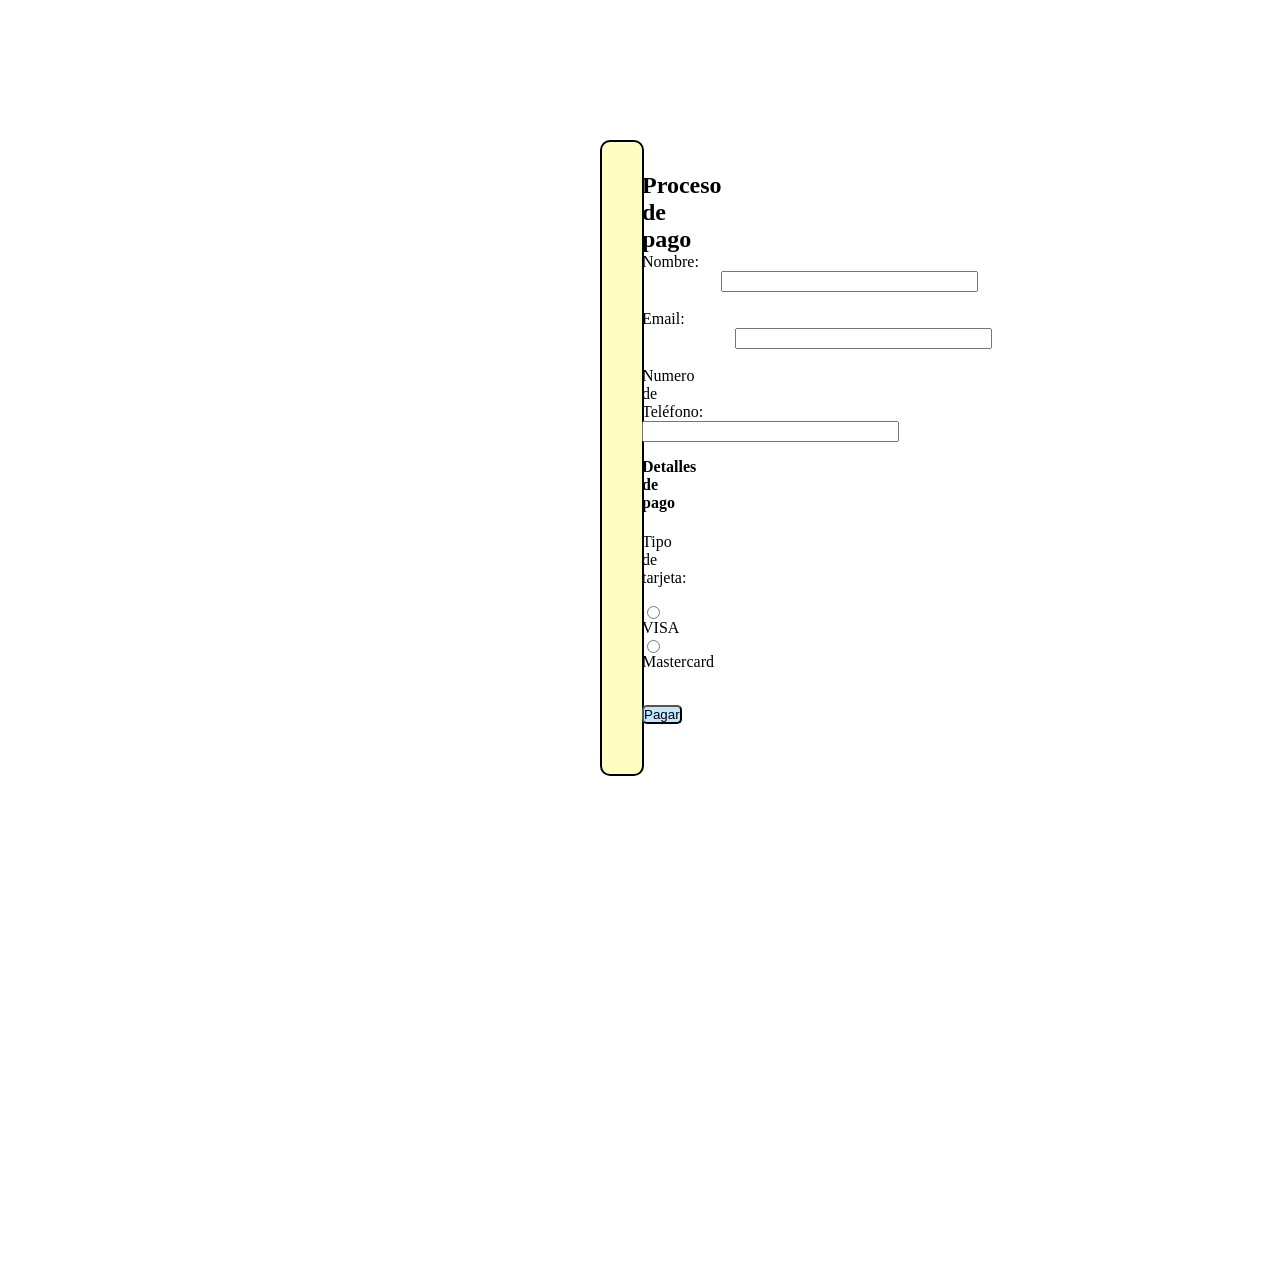
==== pr1.html @ 56b6c312 "Add files via upload" ====
<html>
	<head>
		<link rel="stylesheet" href="pr1.css">
	</head>
		<body>
		<h2>Proceso de pago</h2>
		<form action="servicio.php" method="get">
		
			<label for="nombre">Nombre:</label>
			<input type="text" name="nombre" id="nonmbre" size="30" maxlength="20" class="nombre"><br><br>
			
			<label for="nombre">Email:</label>
			<input type="text" name="nombre" id="nonmbre" size="30" maxlength="20" class="email"><br><br>
			
			<label for="nombre">Numero de Teléfono:</label>
			<input type="text" name="nombre" id="nonmbre" size="30" maxlength="20" class="tel">
			
			<p><h4>Detalles de pago</h4></p>
			<p>Tipo de tarjeta:</p>
			<input type="radio" name="Card type" id="VISA">
			<label for="VISA">VISA</label>
			
			<input type="radio" name="Card type" id="Mastercard">
			<label for="Mastercard">Mastercard</label><br><br>
		</form>
		<button tipe="button">Pagar</button>
	</body>
</html>
---- pr1.css ----
html {
	background: white;
	}
	

body {
	margin-top: 140px;
	margin-left: 600px;
	background: #fffec2;
	margin-right: 810px;
	margin-bottom: 500px;
	padding-left: 40px;
	padding-top: 30px;
	padding-bottom: 50px;
	border: 2px solid black;
	border-radius: 10px;
}

h2, h4 {
	font-family: verdana;
}
button {
	background: #c2e6fd;
	padding: 1.5%;
	border-radius: 5px;
}
.nombre {
	margin-left: 79px;
}
.email {
	margin-left: 93px;
}

h4 {
	margin-top: 5%;
}
h2 {
	margin-bottom: 5%;
}
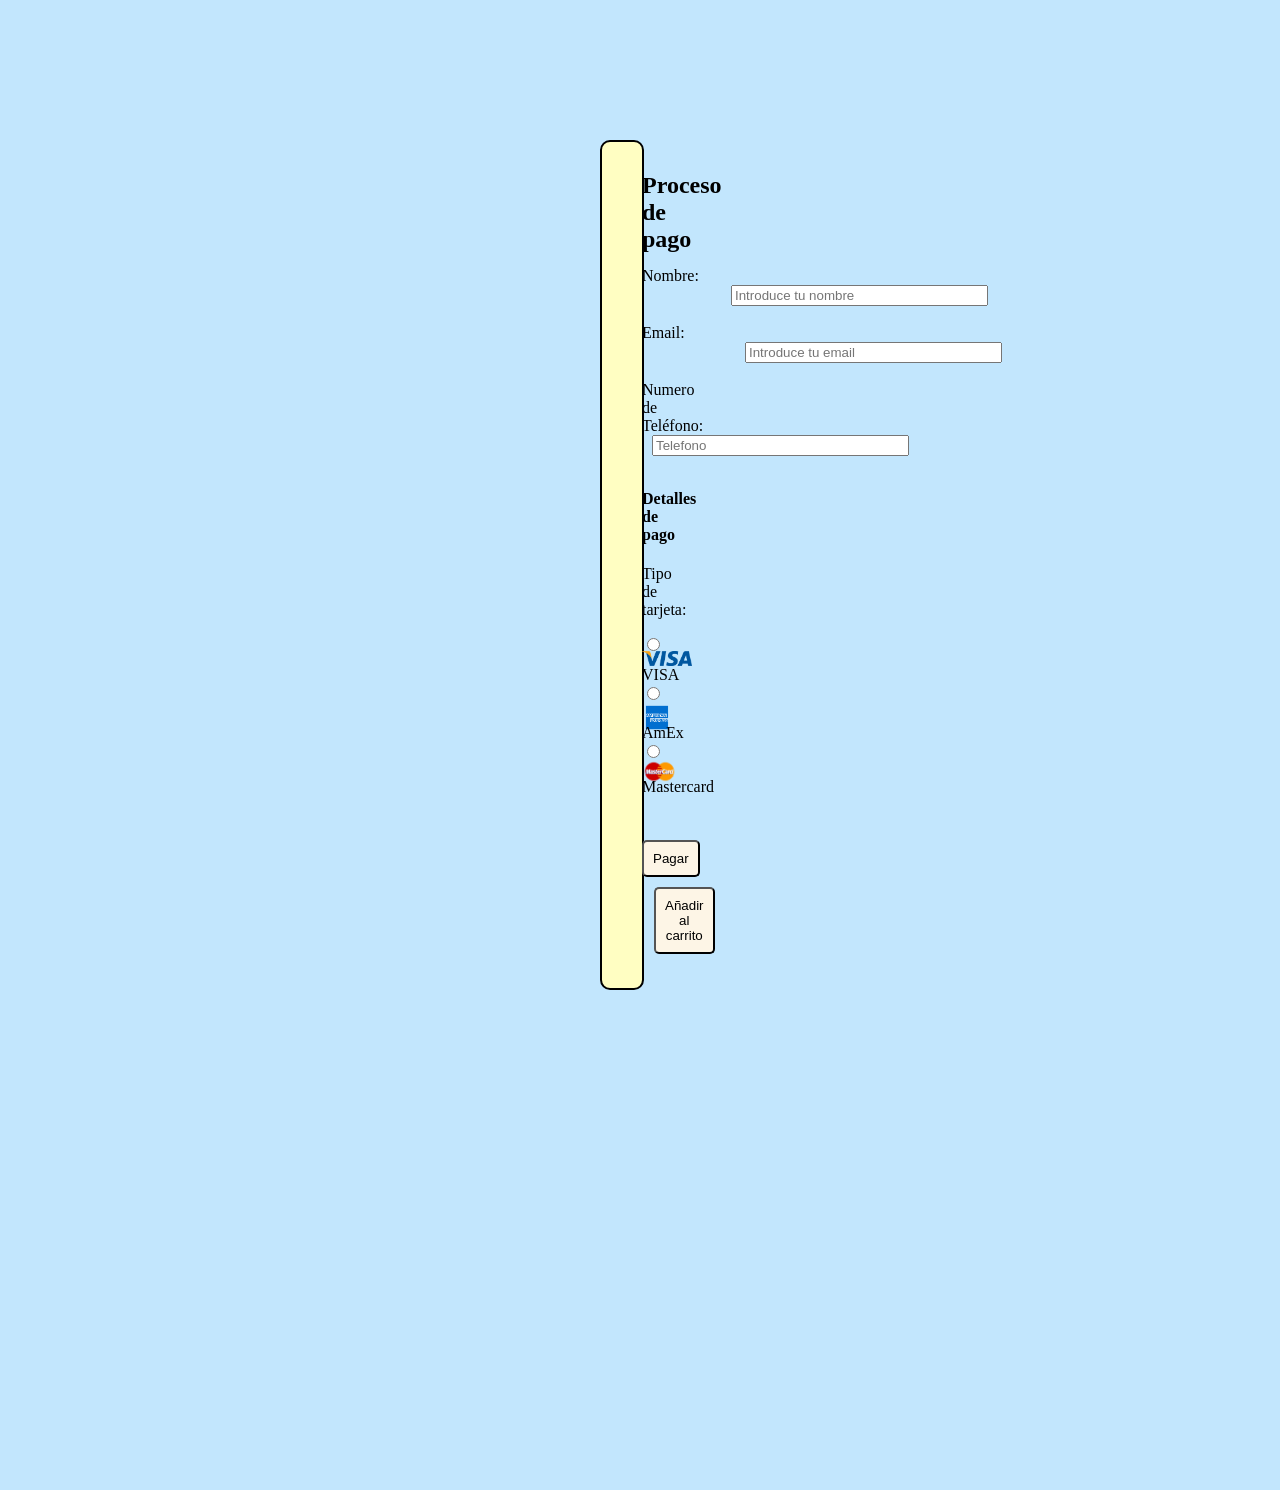
==== commit 58cd9c36: "Add files via upload" ====
--- a/pr1.html
+++ b/pr1.html
@@ -1,5 +1,7 @@
 <html>
 	<head>
+		<meta name="viewport" content="width=device-width, initial-scale=1.0">
+		<meta charset="UTF-8">
 		<link rel="stylesheet" href="pr1.css">
 	</head>
 		<body>
@@ -7,22 +9,25 @@
 		<form action="servicio.php" method="get">
 		
 			<label for="nombre">Nombre:</label>
-			<input type="text" name="nombre" id="nonmbre" size="30" maxlength="20" class="nombre"><br><br>
+			<input type="text" name="nombre" id="nonmbre" size="30" maxlength="20" class="nombre" placeholder="Introduce tu nombre"><br><br>
 			
 			<label for="nombre">Email:</label>
-			<input type="text" name="nombre" id="nonmbre" size="30" maxlength="20" class="email"><br><br>
+			<input type="text" name="nombre" id="nonmbre" size="30" maxlength="20" class="email" placeholder="Introduce tu email"><br><br>
 			
 			<label for="nombre">Numero de Teléfono:</label>
-			<input type="text" name="nombre" id="nonmbre" size="30" maxlength="20" class="tel">
+			<input type="text" name="nombre" id="nonmbre" size="30" maxlength="20" class="tel" placeholder="Telefono"><br><br>
 			
 			<p><h4>Detalles de pago</h4></p>
 			<p>Tipo de tarjeta:</p>
-			<input type="radio" name="Card type" id="VISA">
+			<input type="radio" name="Card type" id="VISA"><img src="visa.png" class="visa">
 			<label for="VISA">VISA</label>
 			
-			<input type="radio" name="Card type" id="Mastercard">
-			<label for="Mastercard">Mastercard</label><br><br>
+			<input type="radio" name="Card type" id="AmEx"><img src="amex.png" class="amex">
+			<label for="AmEx">AmEx</label>
+			
+			<input type="radio" name="Card type" id="Mastercard"><img src="mastercard.png" class="mastercard">
+			<label for="Mastercard">Mastercard</label><br>
 		</form>
-		<button tipe="button">Pagar</button>
+		<br><button tipe="button">Pagar</button> <button tipe="button" class="carrito">Añadir al carrito</button>
 	</body>
 </html>
--- a/pr1.css
+++ b/pr1.css
@@ -1,5 +1,5 @@
 html {
-	background: white;
+	background: #c2e6fd;
 	}
 	
 
@@ -11,7 +11,7 @@
 	margin-bottom: 500px;
 	padding-left: 40px;
 	padding-top: 30px;
-	padding-bottom: 50px;
+	padding-bottom: 34px;
 	border: 2px solid black;
 	border-radius: 10px;
 }
@@ -19,16 +19,24 @@
 h2, h4 {
 	font-family: verdana;
 }
+h2{
+	padding-bottom: 14px;
+}
 button {
-	background: #c2e6fd;
+	background: #fdf5e6;
 	padding: 1.5%;
 	border-radius: 5px;
+	padding:9px;
+	margin-top: 10px;
 }
 .nombre {
-	margin-left: 79px;
+	margin-left: 89px;
 }
 .email {
-	margin-left: 93px;
+	margin-left: 103px;
+}
+.tel {
+	margin-left: 10px;
 }
 
 h4 {
@@ -36,4 +44,39 @@
 }
 h2 {
 	margin-bottom: 5%;
-}+}
+.carrito {
+	margin-left:12px;
+}
+.visa {
+	height:15px;
+	width:50px;
+}
+.mastercard {
+	height:27px;
+	width:35px;
+	margin-bottom:-7px;
+}
+.amex {
+	height:35px;
+	width:50px;
+	margin-left:-10px;
+	margin-right:-10px;
+	margin-bottom:-11px;
+}
+@media (max-width: 600px) {
+    body {
+        margin: 20px;
+        padding: 20px;
+    }
+
+    .nombre,
+    .email {
+        margin-left: 0;
+    }
+
+    input {
+        max-width: 100%;
+        box-sizing: border-box;
+    }
+}
